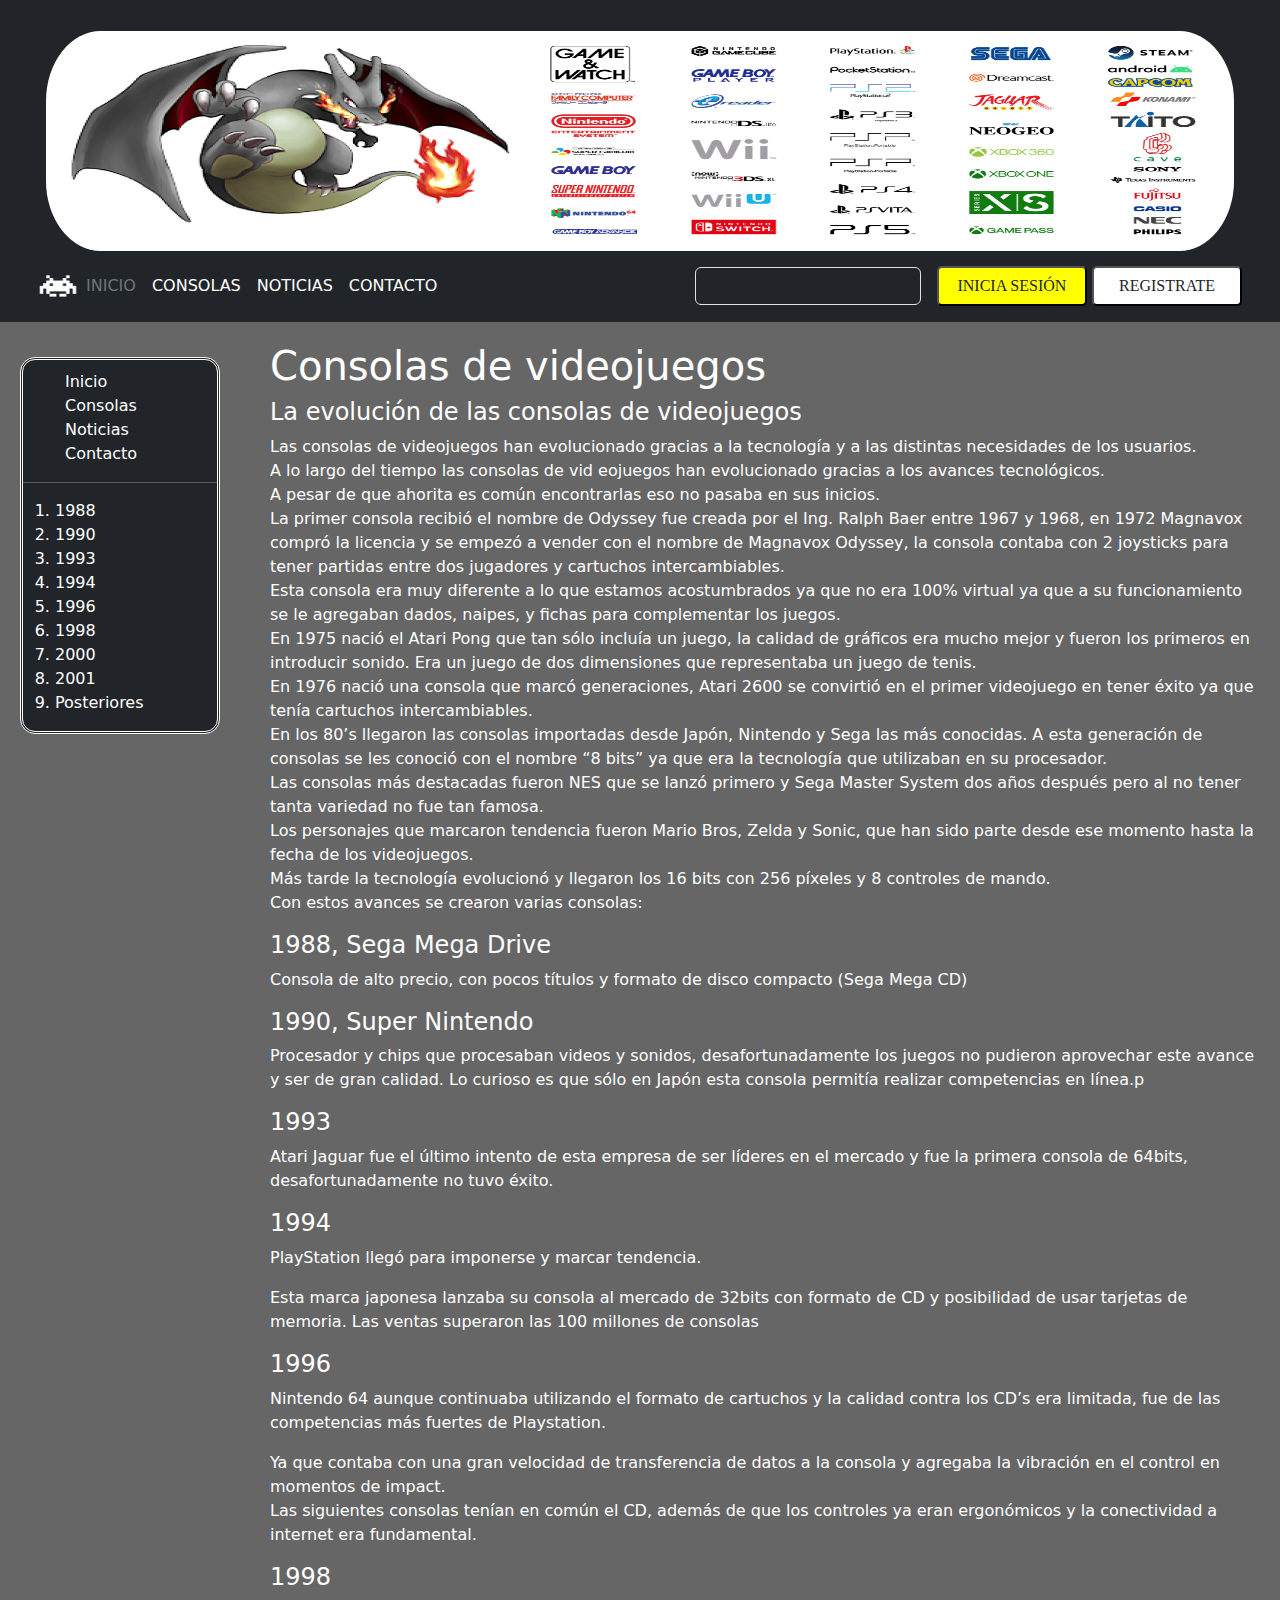
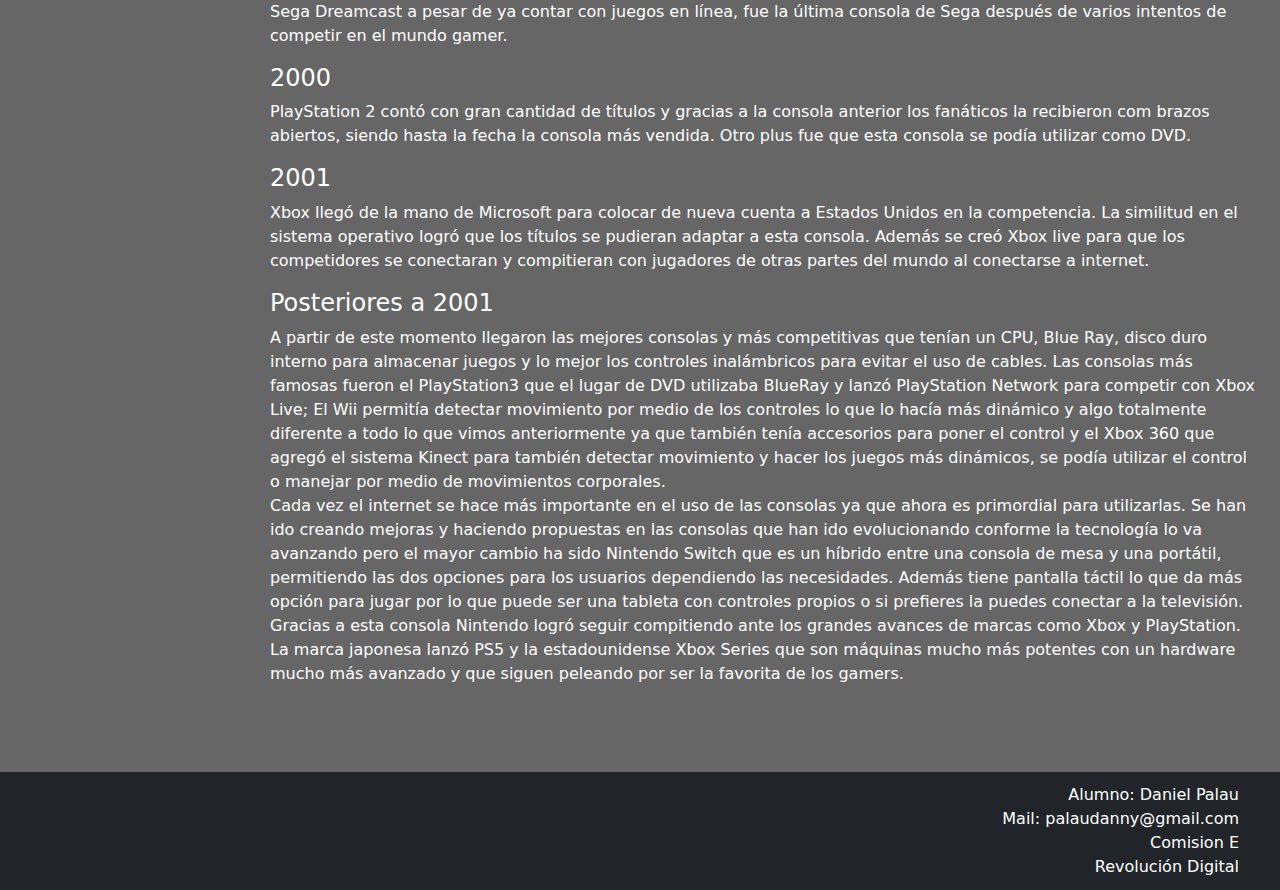
==== pages/consolas.html @ 32db9a4e "página lista para entregar" ====
<!DOCTYPE html>
<html lang="en">
<head>
    <meta charset="UTF-8">
    <meta http-equiv="X-UA-Compatible" content="IE=edge">
    <meta name="viewport" content="width=device-width, initial-scale=1.0">
    <link rel="icon" href="../img/iconhead.png">
    <link href="/docs/5.2/dist/css/bootstrap.min.css" rel="stylesheet" integrity="sha384-0evHe/X+R7YkIZDRvuzKMRqM+OrBnVFBL6DOitfPri4tjfHxaWutUpFmBp4vmVor" crossorigin="anonymous">
    <link rel="stylesheet" href="https://cdnjs.cloudflare.com/ajax/libs/font-awesome/6.1.2/css/all.min.css" integrity="sha512-1sCRPdkRXhBV2PBLUdRb4tMg1w2YPf37qatUFeS7zlBy7jJI8Lf4VHwWfZZfpXtYSLy85pkm9GaYVYMfw5BC1A==" crossorigin="anonymous" referrerpolicy="no-referrer" /> <!-- FONT AWESOME -->
    <link rel="stylesheet" href="https://cdn.jsdelivr.net/npm/bootstrap@5.2.0-beta1/dist/css/bootstrap.min.css">
    <link rel="stylesheet" href="../css/style.css">
    <title>CONSOLAS</title>
</head>
<body>
    
    <header class="p-3 bg-dark text-white">
        <div class="banner">
            <img class="imgbanner" src="../img/banner.png" alt="banner">
        </div>    
            <div id="navegador" class="container">
              <div id="navegadoritems" class="d-flex flex-wrap align-items-center justify-content-center justify-content-lg-start">
                <a href="../index.html" class="d-flex align-items-center mb-2 mb-lg-0 text-white text-decoration-none">
                    <img src="../img/icon.png" alt="Icono" id="icono">
<!--                   <svg class="bi me-2" width="40" height="32" role="img" aria-label="Bootstrap"><use xlink:href="#bootstrap"/></svg> -->                
                </a>
                <ul class="nav col-12 col-lg-auto me-lg-auto mb-2 justify-content-center mb-md-0">
                    <li><a href="../index.html" class="nav-link px-2 text-secondary">INICIO</a></li>
                    <li><a href="../pages/consolas.html" class="nav-link px-2 text-white">CONSOLAS</a></li>
                    <li><a href="../pages/noticias.html" class="nav-link px-2 text-white">NOTICIAS</a></li>
                    <li><a href="../pages/contacto.html" class="nav-link px-2 text-white">CONTACTO</a></li>
                  </ul>
        
                <form id="navegadorsearch" class="col-12 col-lg-auto mb-3 mb-lg-0 me-lg-3" role="search">
                  <input type="search" class="form-control form-control-dark text-white bg-dark" placeholder="Buscar..." aria-label="Search">
                </form>
        
                <div id="navegadorbtn" class="text-end">
                  <button type="button" class="btnSesion" onclick="sesion()">INICIA SESIÓN</button>
                  <button type="button" class="btnRegistro" onclick="registro()">REGISTRATE</button>
                </div>
              </div>
            </div>
          </header>
<!------------ MAIN ------------>
<main>
  
<!------------ ASIDE ------------>

<aside>
  <ul class="asideUl">
    <a href="../index.html"><li class="asideLi"><i class="fa-solid fa-house-chimney"></i> Inicio</li></a>
    <li class="asideLi"  onclick="abrirMenu()"><i class="fa-solid fa-circle-play"></i> Consolas
      <ul class="submenu" id="menuConsolas">
        <a href="../pages/nintendo/nintendo.html"><li class="asideLi"><i class="fa-solid fa-gamepad"></i> Nintendo</li></a>      
        <a href="../pages/microsoft/microsoft.html"><li class="asideLi"><i class="fa-brands fa-xbox"></i> Microsoft</li></a>        
        <a href="../pages/sony/sony.html"><li class="asideLi"><i class="fa-brands fa-playstation"></i> Sony</li></a>        
        <a href="../pages/pc/pc.html"><li class="asideLi"><i class="fa-solid fa-laptop"></i> PC</li></a>
      </ul>
    </li>
    <a href="../pages/noticias.html"><li  class="asideLi"><i class="fa-solid fa-newspaper"></i> Noticias</li></a>
    <a href="../pages/contacto.html"><li  class="asideLi"><i class="fa-solid fa-user-astronaut"></i> Contacto</li></a>
  </ul>
<hr>
  <ol>
      <li class="asideIndex"><a href="#year1">1988</a></li>
      <li class="asideIndex"><a href="#year2">1990</a></li>
      <li class="asideIndex"><a href="#year3">1993</a></li>
      <li class="asideIndex"><a href="#year4">1994</a></li>
      <li class="asideIndex"><a href="#year5">1996</a></li>
      <li class="asideIndex"><a href="#year6">1998</a></li>
      <li class="asideIndex"><a href="#year7">2000</a></li>
      <li class="asideIndex"><a href="#year8">2001</a></li>
      <li class="asideIndex"><a href="#year9">Posteriores</a></li>
  </ol>
</aside>

<!------------ SECTION ------------>

  <section>
    <h1>Consolas de videojuegos</h1>
    <h4>La evolución de las consolas de videojuegos</h4>
    <p>Las consolas de videojuegos han evolucionado gracias a la tecnología y a las distintas necesidades de los usuarios.
    <br>
    A lo largo del tiempo las consolas de vid eojuegos han evolucionado gracias a los avances tecnológicos.
    <br>
    A pesar de que ahorita es común encontrarlas eso no pasaba en sus inicios.
    <br>
    La primer consola recibió el nombre de Odyssey fue creada por el Ing. Ralph Baer entre 1967 y 1968, en 1972 Magnavox compró la licencia y se empezó a vender con el nombre de Magnavox Odyssey, la consola contaba con 2 joysticks para tener partidas entre dos jugadores y cartuchos intercambiables.
    <br>
    Esta consola era muy diferente a lo que estamos acostumbrados ya que no era 100% virtual ya que a su funcionamiento se le agregaban dados, naipes, y fichas para complementar los juegos.
    <br>
    En 1975 nació el Atari Pong que tan sólo incluía un juego, la calidad de gráficos era mucho mejor y fueron los primeros en introducir sonido. Era un juego de dos dimensiones que representaba un juego de tenis.
    <br>
    En 1976 nació una consola que marcó generaciones, Atari 2600 se convirtió en el primer videojuego en tener éxito ya que tenía cartuchos intercambiables.
    <br>
    En los 80’s llegaron las consolas importadas desde Japón, Nintendo y Sega las más conocidas. A esta generación de consolas se les conoció con el nombre “8 bits” ya que era la tecnología que utilizaban en su procesador.
    <br>
    Las consolas más destacadas fueron NES que se lanzó primero y Sega Master System dos años después pero al no tener tanta variedad no fue tan famosa.
    <br>
    Los personajes que marcaron tendencia fueron Mario Bros, Zelda y Sonic, que han sido parte desde ese momento hasta la fecha de los videojuegos.
    <br>
    Más tarde la tecnología evolucionó y llegaron los 16 bits con 256 píxeles y 8 controles de mando.
    <br>
    Con estos avances se crearon varias consolas:</p>
    <h4 id="year1">1988, Sega Mega Drive</h4>
    <p>Consola de alto precio, con pocos títulos y formato de disco compacto (Sega Mega CD)</p>
    <h4 id="year2">1990, Super Nintendo</h4>
    <p>Procesador y chips que procesaban videos y sonidos, desafortunadamente los juegos no pudieron aprovechar este avance y ser de gran calidad. Lo curioso es que sólo en Japón esta consola permitía realizar competencias en línea.p</p>
    <h4 id="year3">1993</h4>
    <p>Atari Jaguar fue el último intento de esta empresa de ser líderes en el mercado y fue la primera consola de 64bits, desafortunadamente no tuvo éxito.</p>
    <h4 id="year4">1994</h4>
    <p>PlayStation llegó para imponerse y marcar tendencia. <br>
    <p>Esta marca japonesa lanzaba su consola al mercado de 32bits con formato de CD y posibilidad de usar tarjetas de memoria. Las ventas superaron las 100 millones de consolas</p>
    <h4 id="year5">1996</h4>
    <p>Nintendo 64 aunque continuaba utilizando el formato de cartuchos y la calidad contra los CD’s era limitada, fue de las competencias más fuertes de Playstation.
    <br>
    <p>Ya que contaba con una gran velocidad de transferencia de datos a la consola y agregaba la vibración en el control en momentos de impact.
    <br>
    Las siguientes consolas tenían en común el CD, además de que los controles ya eran ergonómicos y la conectividad a internet era fundamental.
    <h4 id="year6">1998</h4>
    <p>Sega Dreamcast a pesar de ya contar con juegos en línea, fue la última consola de Sega después de varios intentos de competir en el mundo gamer.</p>
    <h4 id="year7">2000</h4>
    <p>PlayStation 2 contó con gran cantidad de títulos y gracias a la consola anterior los fanáticos la recibieron com brazos abiertos, siendo hasta la fecha la consola más vendida. Otro plus fue que esta consola se podía utilizar como DVD.</p>
    <h4 id="year8">2001</h4>
    <p>Xbox llegó de la mano de Microsoft para colocar de nueva cuenta a Estados Unidos en la competencia. La similitud en el sistema operativo logró que los títulos se pudieran adaptar a esta consola. Además se creó Xbox live para que los competidores se conectaran y compitieran con jugadores de otras partes del mundo al conectarse a internet.
    <h4 id="year9">Posteriores a 2001</h4>
    <p>A partir de este momento llegaron las mejores consolas y más competitivas que tenían un CPU, Blue Ray, disco duro interno para almacenar juegos y lo mejor los controles inalámbricos para evitar el uso de cables. Las consolas más famosas fueron el PlayStation3 que el lugar de DVD utilizaba BlueRay y lanzó PlayStation Network para competir con Xbox Live; El Wii permitía detectar movimiento por medio de los controles lo que lo hacía más dinámico y algo totalmente diferente a todo lo que vimos anteriormente ya que también tenía accesorios para poner el control y el Xbox 360 que agregó el sistema Kinect para también detectar movimiento y hacer los juegos más dinámicos, se podía utilizar el control o manejar por medio de movimientos corporales.
    <br>
    Cada vez el internet se hace más importante en el uso de las consolas ya que ahora es primordial para utilizarlas. Se han ido creando mejoras y haciendo propuestas en las consolas que han ido evolucionando conforme la tecnología lo va avanzando pero el mayor cambio ha sido Nintendo Switch que es un híbrido entre una consola de mesa y una portátil, permitiendo las dos opciones para los usuarios dependiendo las necesidades. Además tiene pantalla táctil lo que da más opción para jugar por lo que puede ser una tableta con controles propios o si prefieres la puedes conectar a la televisión. Gracias a esta consola Nintendo logró seguir compitiendo ante los grandes avances de marcas como Xbox y PlayStation.
    <br>
    La marca japonesa lanzó PS5 y la estadounidense Xbox Series que son máquinas mucho más potentes con un hardware mucho más avanzado y que siguen peleando por ser la favorita de los gamers.</p> 
  </section>
  </main>

<!------------ FOOTER ------------>
        <footer>
            <div class="footer"></div>
            <p>Alumno: Daniel Palau
            <br>
            Mail: palaudanny@gmail.com 
            <br>
            Comision E
            <br>
            Revolución Digital
            </p>
            </div>
        </footer>
    
<!-- JavaScript Bundle with Popper -->
  <script src="https://cdn.jsdelivr.net/npm/bootstrap@5.2.0-beta1/dist/js/bootstrap.bundle.min.js" integrity="sha384-pprn3073KE6tl6bjs2QrFaJGz5/SUsLqktiwsUTF55Jfv3qYSDhgCecCxMW52nD2" crossorigin="anonymous"></script>
<script src="../js/script.js"></script>
</body>
</html>
---- css/style.css ----
/* ----------> BODY <----------*/

body{
  background-color: rgb(102 102 102);
  color: white;
}
/* ----------> BANNER <----------*/

.banner {
  background-color: #212529;

}

.imgbanner{ 
  width: 100%;
  height: 250px;
  padding: 15px 30px;
  border-radius: 85px;
}

/* ----------> NAVEGADOR <----------*/

#icono{
  width: 40px;
  height: 32px;
}

#navegador{
  max-inline-size:inherit;
}

#navegadoritems{
  margin: 0px 10px;
}

.btnSesion, .btnRegistro{
  cursor: pointer;
  font-family: cursive;
  border-radius: 5px;
  padding: 3px;
  width: 150px;
  height: 40px;
}

.btnRegistro{
  background-color: white;
  color: #212529;
}

.btnSesion{
  background-color: yellow;
  color: #212529;
}




/* ----------> MAIN <----------*/

main{
  margin: 20px;
  padding-bottom: 50px;
}

/* ----------> ASIDE <----------*/

aside{
  
  position: absolute;
  background-color: #212529;
  width: 200px;
  border-style: double;
  border-radius: 15px;
  border-color: white;
  margin-top: 15px;
}

#ulNav:hover{
  color: lightseagreen;
}

aside .asideLi:hover{
  color: lightseagreen;
}

aside ul{
  margin: 10px;
  list-style: none;
}


aside .submenu {
  display: none;
}

aside a{
  text-decoration: none;
  color: white;
}

/* ----------> SECTION <----------*/

section{
  margin-left: 250px;
}

/* ----------> TABLE <----------*/

.btn_tabla{
  width: 100%;
  background-color: #212529;
  color: white;
  border-color: #323232;
}

section .tabla{
  display: none;
}

table{
  margin-top: 30px;
  width: 100%;
  text-align: center;
  background-color: #323232;
  color: white;
}

thead{
  background-color: black;
  color: white;
  border-bottom: 10px solid #212529;
}

td, th{
  border: 1px solid black;
  padding: 20px;
}

table .imgTable{
  width: 400px;
  height: 400px;

}


/* ----------> FOOTER <----------*/
footer{
  width: 100%;
  text-align: right;
  padding: 1px;
  background-color: #212529;
  color: white;
}

footer p{
  margin: 10px 40px;
}


/* ----------> CONTACTO <----------*/

form .divinput{
  display: grid;
}

#botones{
 display: grid;
}

#reset{
  background-color: red;
}

#submit{
  background-color: green;
}

/* ----------> Noticias <----------*/

section .noticiasLink{
  text-decoration: none;
  color: white;
}

section .noticiasLink h3{
  padding: 20px 0px;
}

section .noticiasLink:hover{
  color:lightseagreen;
}
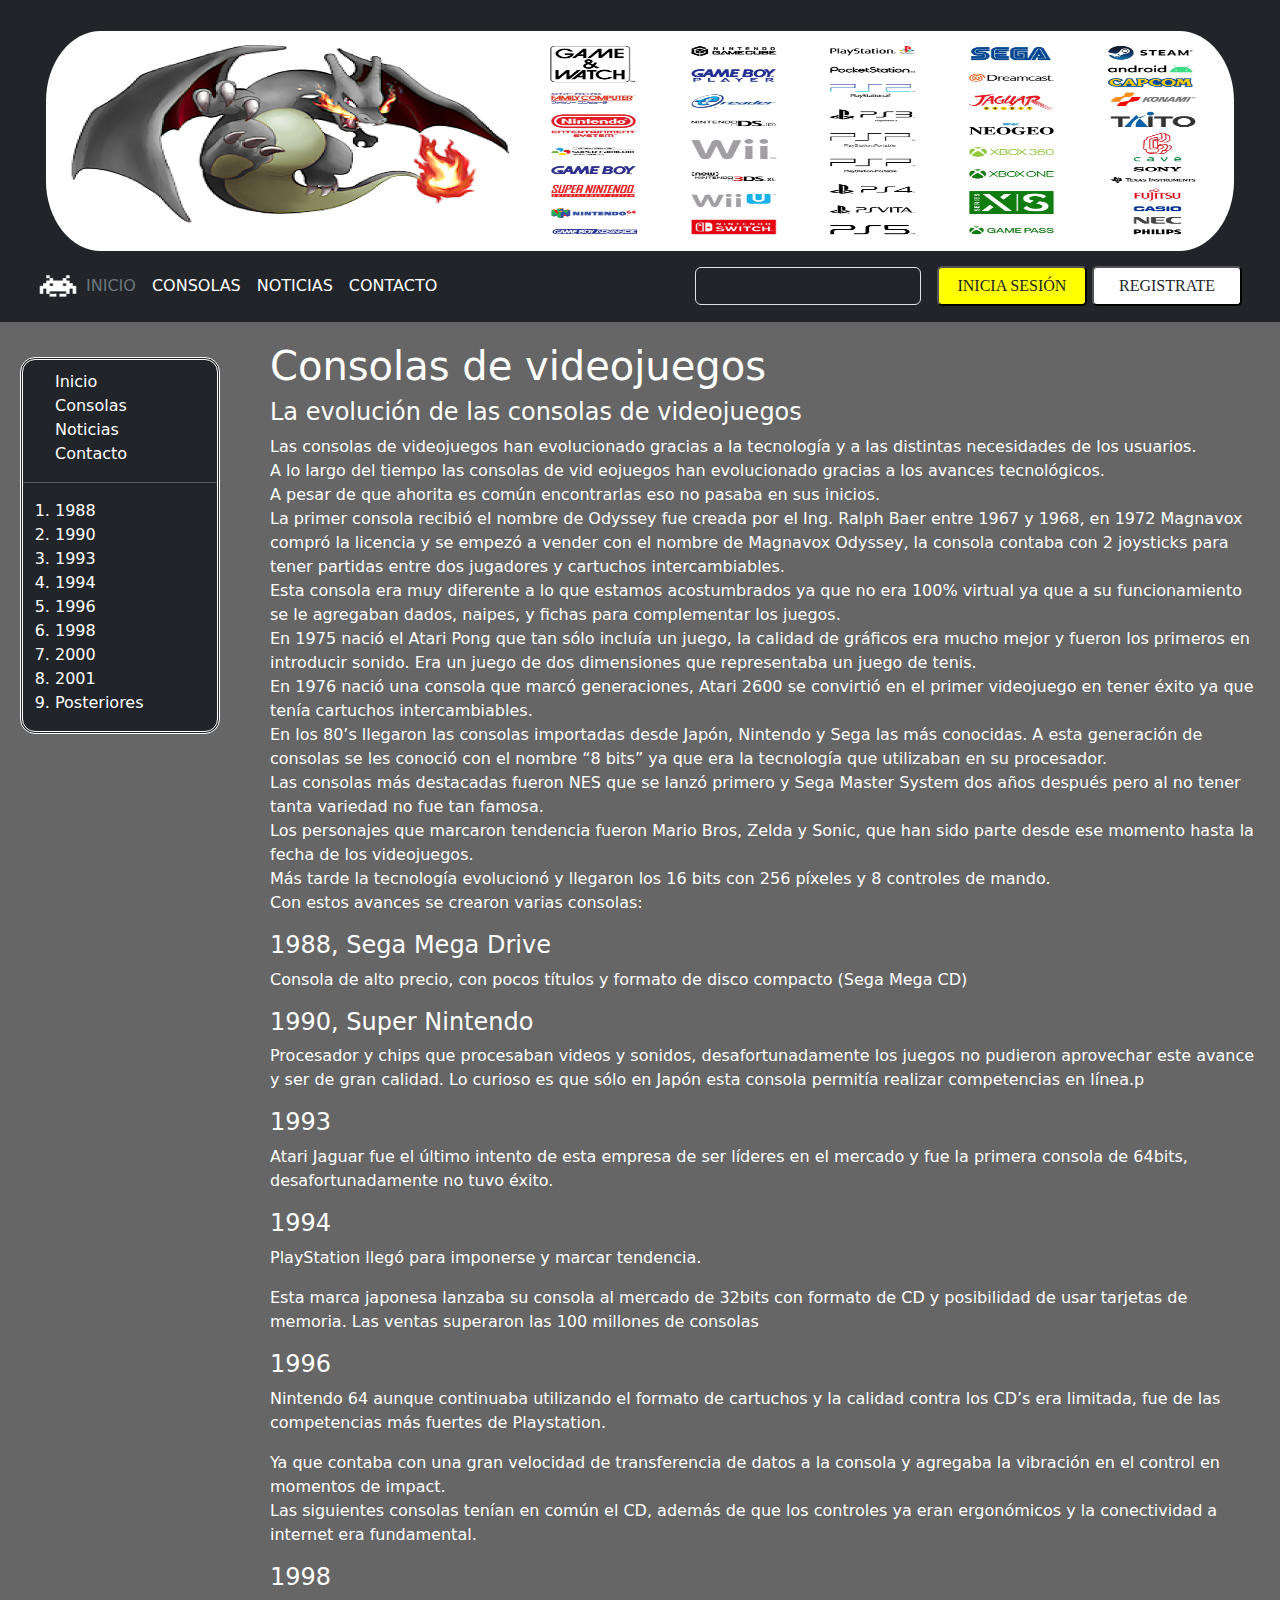
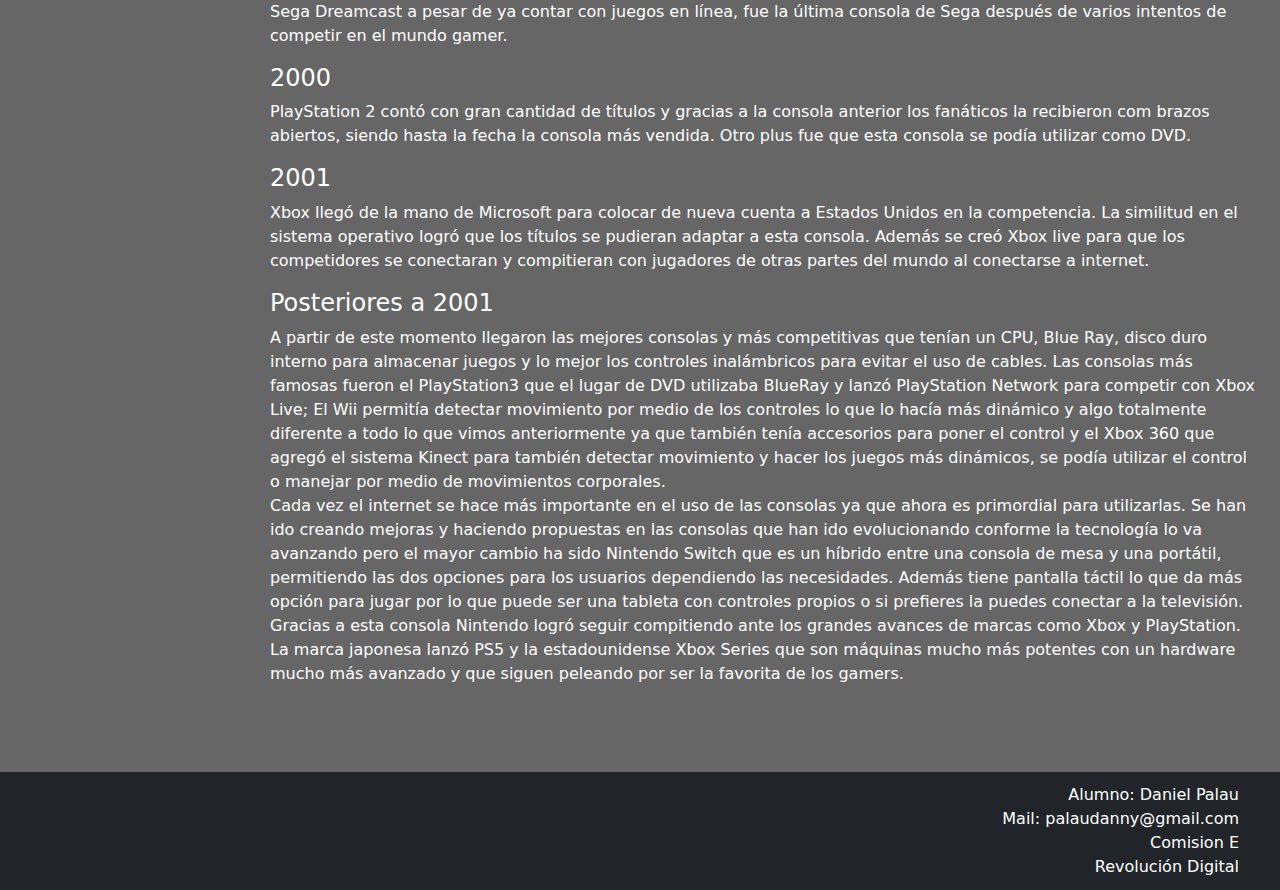
==== commit 6ed86972: "Actualización Marzo Final" ====
--- a/pages/consolas.html
+++ b/pages/consolas.html
@@ -42,14 +42,16 @@
             </div>
           </header>
 <!------------ MAIN ------------>
-<main>
+
+<main id="mainId">
   
 <!------------ ASIDE ------------>
 
-<aside>
+<aside id="asideId">
   <ul class="asideUl">
     <a href="../index.html"><li class="asideLi"><i class="fa-solid fa-house-chimney"></i> Inicio</li></a>
     <li class="asideLi"  onclick="abrirMenu()"><i class="fa-solid fa-circle-play"></i> Consolas
+      <i id="flechaConsolas" class="fa-sharp fa-solid fa-caret-down flechaClass"></i>      
       <ul class="submenu" id="menuConsolas">
         <a href="../pages/nintendo/nintendo.html"><li class="asideLi"><i class="fa-solid fa-gamepad"></i> Nintendo</li></a>      
         <a href="../pages/microsoft/microsoft.html"><li class="asideLi"><i class="fa-brands fa-xbox"></i> Microsoft</li></a>        
--- a/css/style.css
+++ b/css/style.css
@@ -25,8 +25,21 @@
   height: 32px;
 }
 
-#navegador{
+.container{
   max-inline-size:inherit;
+}
+
+.navegadorScroll{
+  width: 100%;
+  top: 0;
+  position: fixed;
+  background-color: #212529;
+  z-index: 10;  
+  max-inline-size:inherit;
+  left: 0;
+  padding: 12px;
+  margin-bottom: 500px;
+  transition: 1s;
 }
 
 #navegadoritems{
@@ -62,10 +75,13 @@
   padding-bottom: 50px;
 }
 
+.mainTop{
+  margin-block-start: 80px;
+}
+
 /* ----------> ASIDE <----------*/
 
 aside{
-  
   position: absolute;
   background-color: #212529;
   width: 200px;
@@ -79,24 +95,52 @@
   color: lightseagreen;
 }
 
+aside .asideLi{
+  padding-left: 10px;
+}
+
 aside .asideLi:hover{
   color: lightseagreen;
+  cursor: pointer;
+  background-color: black;
+  transition: 0.5s;
+  border-radius: 15px;
+}
+
+.asideClass{
+  position: fixed;
+  top: 75px;
 }
 
 aside ul{
   margin: 10px;
   list-style: none;
-}
-
+  margin-left: -10px;
+}
 
 aside .submenu {
   display: none;
-}
+  padding-bottom: 10px;
+  transition: 5s;
+}
+
+.liConsolas {
+  transition: 4s;
+}
+
+aside .submenu li:hover {
+  background-color: #212529;
+  }
 
 aside a{
   text-decoration: none;
   color: white;
 }
+
+.flechaClass{
+  margin-left: 45px;
+}
+
 
 /* ----------> SECTION <----------*/
 
